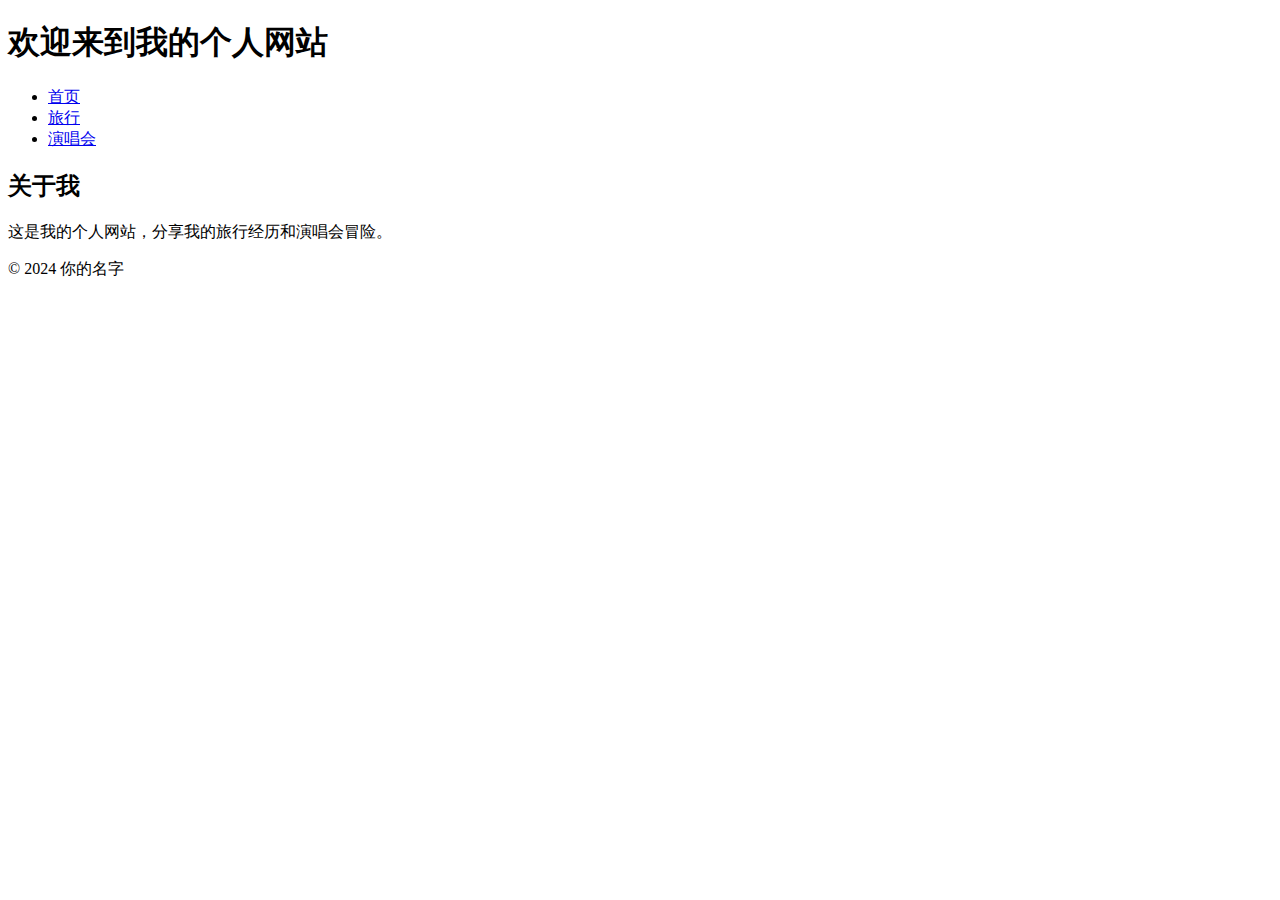
==== index.html @ fda4f330 "index.html" ====
<!DOCTYPE html>
<html lang="zh">
<head>
    <meta charset="UTF-8">
    <meta name="viewport" content="width=device-width, initial-scale=1.0">
    <link rel="stylesheet" href="styles.css">
    <title>我的个人网站</title>
</head>
<body>
    <header>
        <h1>欢迎来到我的个人网站</h1>
        <nav>
            <ul>
                <li><a href="index.html">首页</a></li>
                <li><a href="travel.html">旅行</a></li>
                <li><a href="concerts.html">演唱会</a></li>
            </ul>
        </nav>
    </header>
    <main>
        <h2>关于我</h2>
        <p>这是我的个人网站，分享我的旅行经历和演唱会冒险。</p>
    </main>
    <footer>
        <p>© 2024 你的名字</p>
    </footer>
</body>
</html>
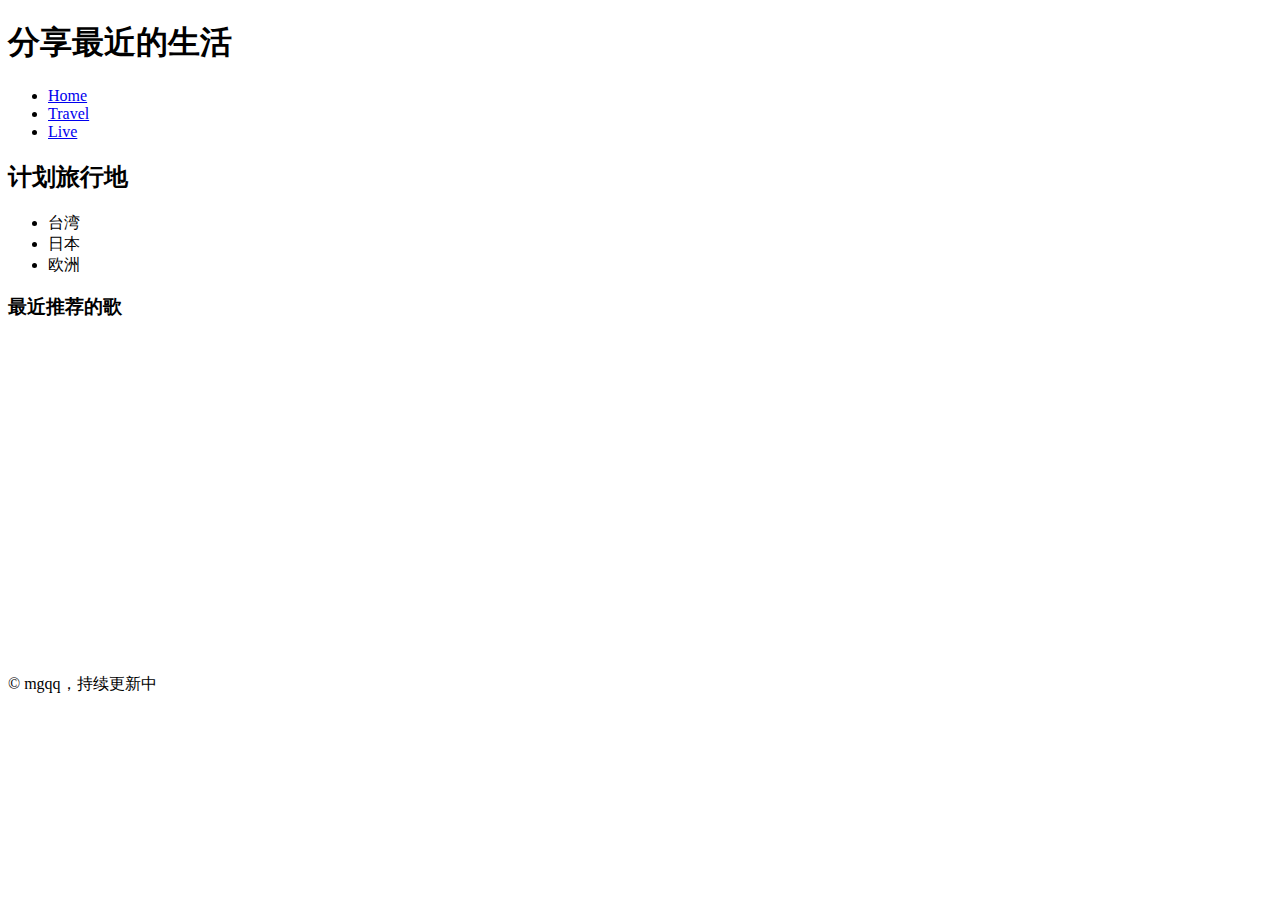
==== commit 65a1783c: "Update index.html" ====
--- a/index.html
+++ b/index.html
@@ -4,25 +4,32 @@
     <meta charset="UTF-8">
     <meta name="viewport" content="width=device-width, initial-scale=1.0">
     <link rel="stylesheet" href="styles.css">
-    <title>我的个人网站</title>
+    <title>日常娱乐记录</title>
 </head>
 <body>
     <header>
-        <h1>欢迎来到我的个人网站</h1>
+        <h1>分享最近的生活</h1>
         <nav>
             <ul>
-                <li><a href="index.html">首页</a></li>
-                <li><a href="travel.html">旅行</a></li>
-                <li><a href="concerts.html">演唱会</a></li>
+                <li><a href="index.html">Home</a></li>
+                <li><a href="travel.html">Travel</a></li>
+                <li><a href="concerts.html">Live</a></li>
             </ul>
         </nav>
     </header>
     <main>
-        <h2>关于我</h2>
-        <p>这是我的个人网站，分享我的旅行经历和演唱会冒险。</p>
+        <h2>计划旅行地</h2>
+        <ul>
+            <li>台湾</li>
+            <li>日本</li>
+            <li>欧洲</li>
+        </ul>
+
+        <h3>最近推荐的歌</h3>
+        <iframe width="560" height="315" src="https://www.youtube.com/watch?v=sMCGGjoUTQg" frameborder="0" allowfullscreen></iframe>
     </main>
     <footer>
-        <p>© 2024 你的名字</p>
+        <p>© mgqq，持续更新中</p>
     </footer>
 </body>
 </html>
--- a/styles.css
+++ b/styles.css
@@ -0,0 +1,24 @@
+.gallery {
+    display: flex;
+    flex-wrap: wrap;
+    justify-content: space-around;
+    margin-top: 20px;
+}
+
+figure {
+    margin: 10px;
+    text-align: center;
+}
+
+figure img {
+    max-width: 40%;
+    height: auto;
+    border-radius: 8px;
+    box-shadow: 0 2px 10px rgba(0, 0, 0, 0.1);
+}
+
+figcaption {
+    margin-top: 5px;
+    font-size: 14px;
+    color: #555;
+}
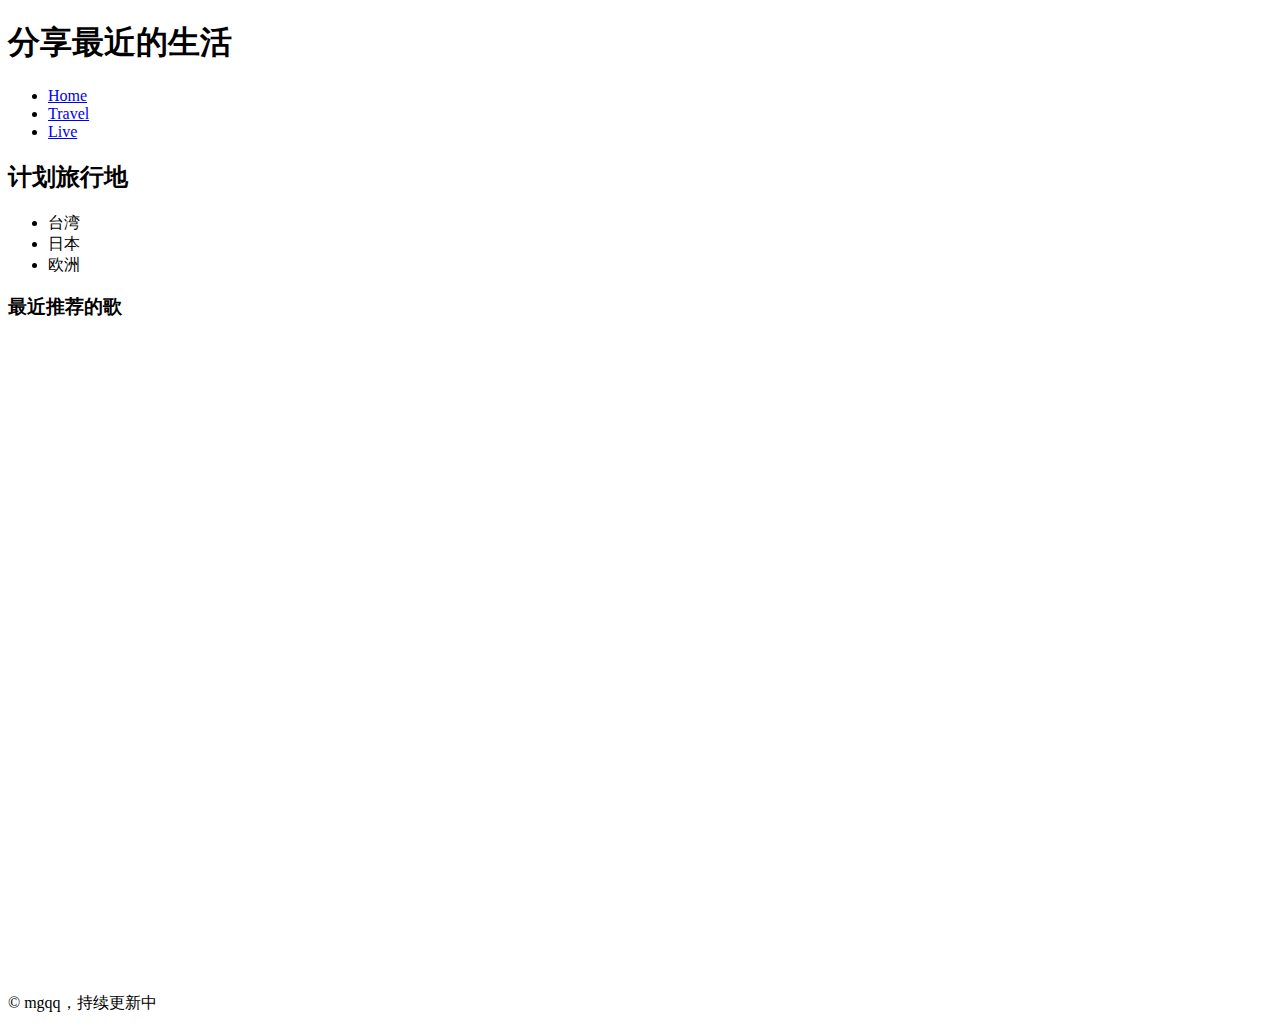
==== commit dc4b1bac: "Update index.html" ====
--- a/index.html
+++ b/index.html
@@ -26,7 +26,9 @@
         </ul>
 
         <h3>最近推荐的歌</h3>
-        <iframe width="560" height="315" src="https://www.youtube.com/watch?v=sMCGGjoUTQg" frameborder="0" allowfullscreen></iframe>
+        <iframe width="560" height="315" src="https://www.youtube.com/embed/sMCGGjoUTQg?si=6bFFcKMhAx7r_0pH" title="YouTube video player" frameborder="0" allow="accelerometer; autoplay; clipboard-write; encrypted-media; gyroscope; picture-in-picture; web-share" referrerpolicy="strict-origin-when-cross-origin" allowfullscreen></iframe>
+        <iframe width="560" height="315" src="https://www.youtube.com/embed/XLqZp_rXl7M?si=23tzOnT5QcauLm6N" title="YouTube video player" frameborder="0" allow="accelerometer; autoplay; clipboard-write; encrypted-media; gyroscope; picture-in-picture; web-share" referrerpolicy="strict-origin-when-cross-origin" allowfullscreen></iframe>
+        <iframe width="560" height="315" src="https://www.youtube.com/embed/W0lK-LSkHx4?si=tSI64cio04BBUbyF" title="YouTube video player" frameborder="0" allow="accelerometer; autoplay; clipboard-write; encrypted-media; gyroscope; picture-in-picture; web-share" referrerpolicy="strict-origin-when-cross-origin" allowfullscreen></iframe>
     </main>
     <footer>
         <p>© mgqq，持续更新中</p>
--- a/styles.css
+++ b/styles.css
@@ -11,7 +11,7 @@
 }
 
 figure img {
-    max-width: 40%;
+    max-width: 60%;
     height: auto;
     border-radius: 8px;
     box-shadow: 0 2px 10px rgba(0, 0, 0, 0.1);
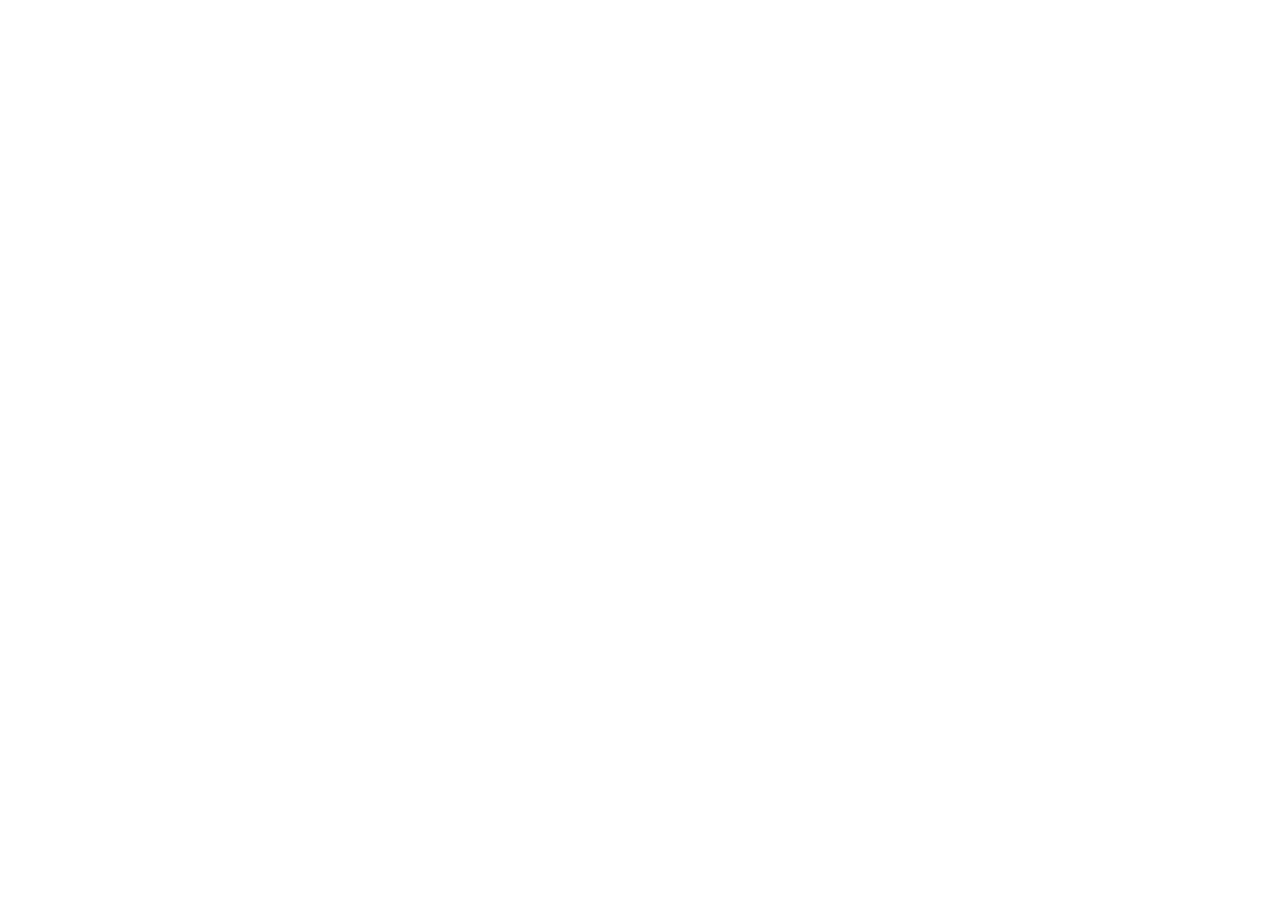
==== commit 7913d418: "Update index.html" ====
--- a/index.html
+++ b/index.html
@@ -5,6 +5,24 @@
     <meta name="viewport" content="width=device-width, initial-scale=1.0">
     <link rel="stylesheet" href="styles.css">
     <title>日常娱乐记录</title>
+    <style>
+        nav ul {
+            list-style-type: none;
+            padding: 0;        
+            margin: 0;        
+            display: flex;     
+            justify-content: space-around; 
+        }
+
+        nav li {
+            margin: 0 15px; 
+        }
+
+        nav a {
+            text-decoration: none; 
+            color: #000;         
+            font-weight: bold;  
+        }
 </head>
 <body>
     <header>
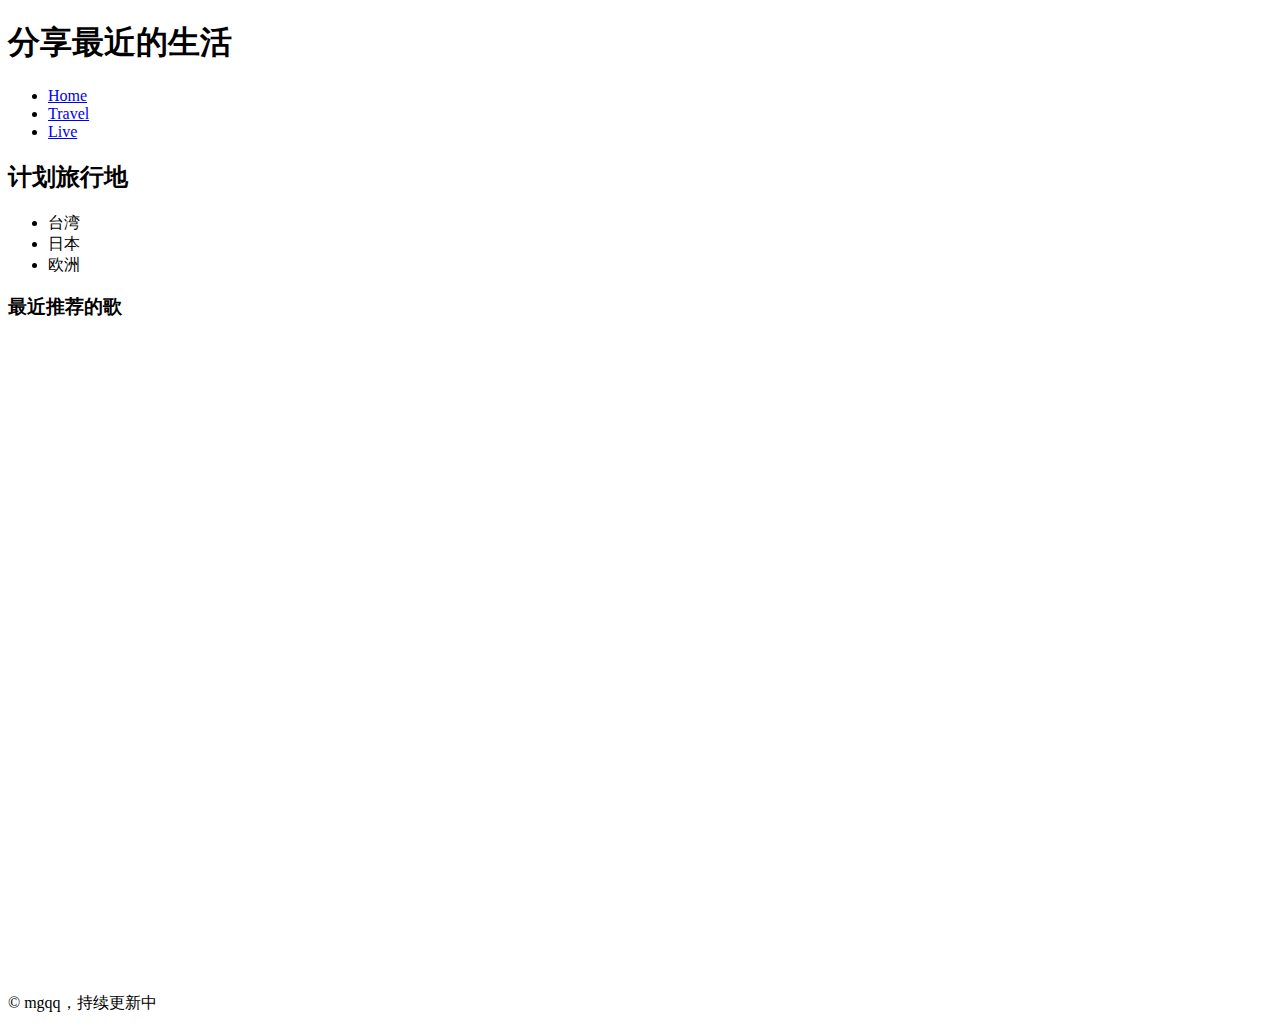
==== commit 3c3c41c9: "Update index.html" ====
--- a/index.html
+++ b/index.html
@@ -5,24 +5,6 @@
     <meta name="viewport" content="width=device-width, initial-scale=1.0">
     <link rel="stylesheet" href="styles.css">
     <title>日常娱乐记录</title>
-    <style>
-        nav ul {
-            list-style-type: none;
-            padding: 0;        
-            margin: 0;        
-            display: flex;     
-            justify-content: space-around; 
-        }
-
-        nav li {
-            margin: 0 15px; 
-        }
-
-        nav a {
-            text-decoration: none; 
-            color: #000;         
-            font-weight: bold;  
-        }
 </head>
 <body>
     <header>
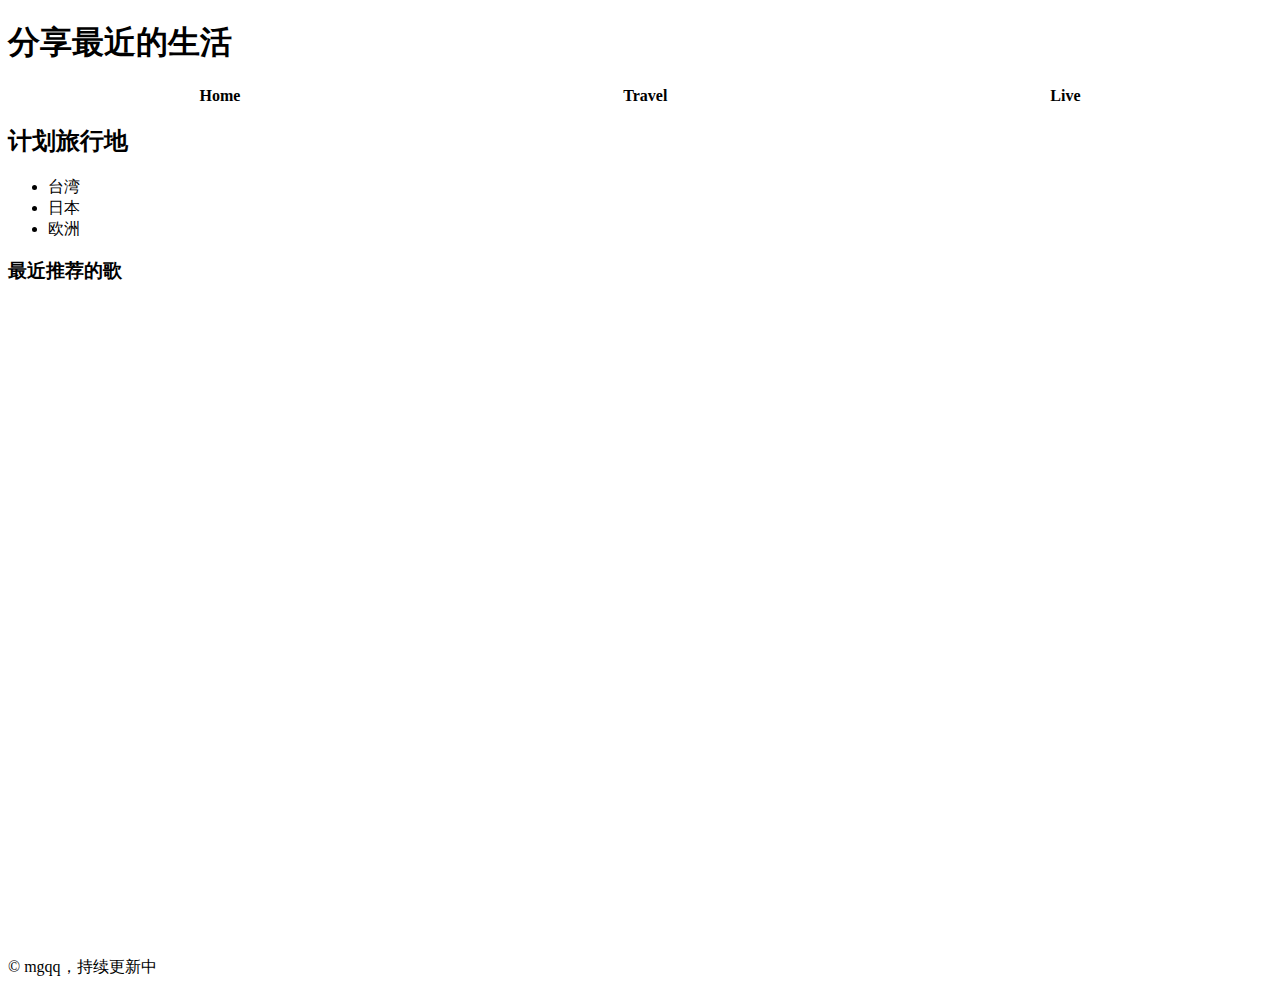
==== commit 0d0c97e9: "Update index.html" ====
--- a/index.html
+++ b/index.html
@@ -5,6 +5,25 @@
     <meta name="viewport" content="width=device-width, initial-scale=1.0">
     <link rel="stylesheet" href="styles.css">
     <title>日常娱乐记录</title>
+    <style>
+        nav ul {
+            list-style-type: none; /* 移除列表项前的默认符号 */
+            padding: 0;           /* 移除内边距 */
+            margin: 0;            /* 移除外边距 */
+            display: flex;        /* 使用 Flexbox 布局 */
+            justify-content: space-around; /* 在导航项之间均匀分配空间 */
+        }
+
+        nav li {
+            margin: 0 15px; /* 为列表项添加左右间距 */
+        }
+
+        nav a {
+            text-decoration: none; /* 移除链接下划线 */
+            color: #000;          /* 设定链接颜色 */
+            font-weight: bold;    /* 设定链接字体加粗 */
+        }
+    </style>
 </head>
 <body>
     <header>
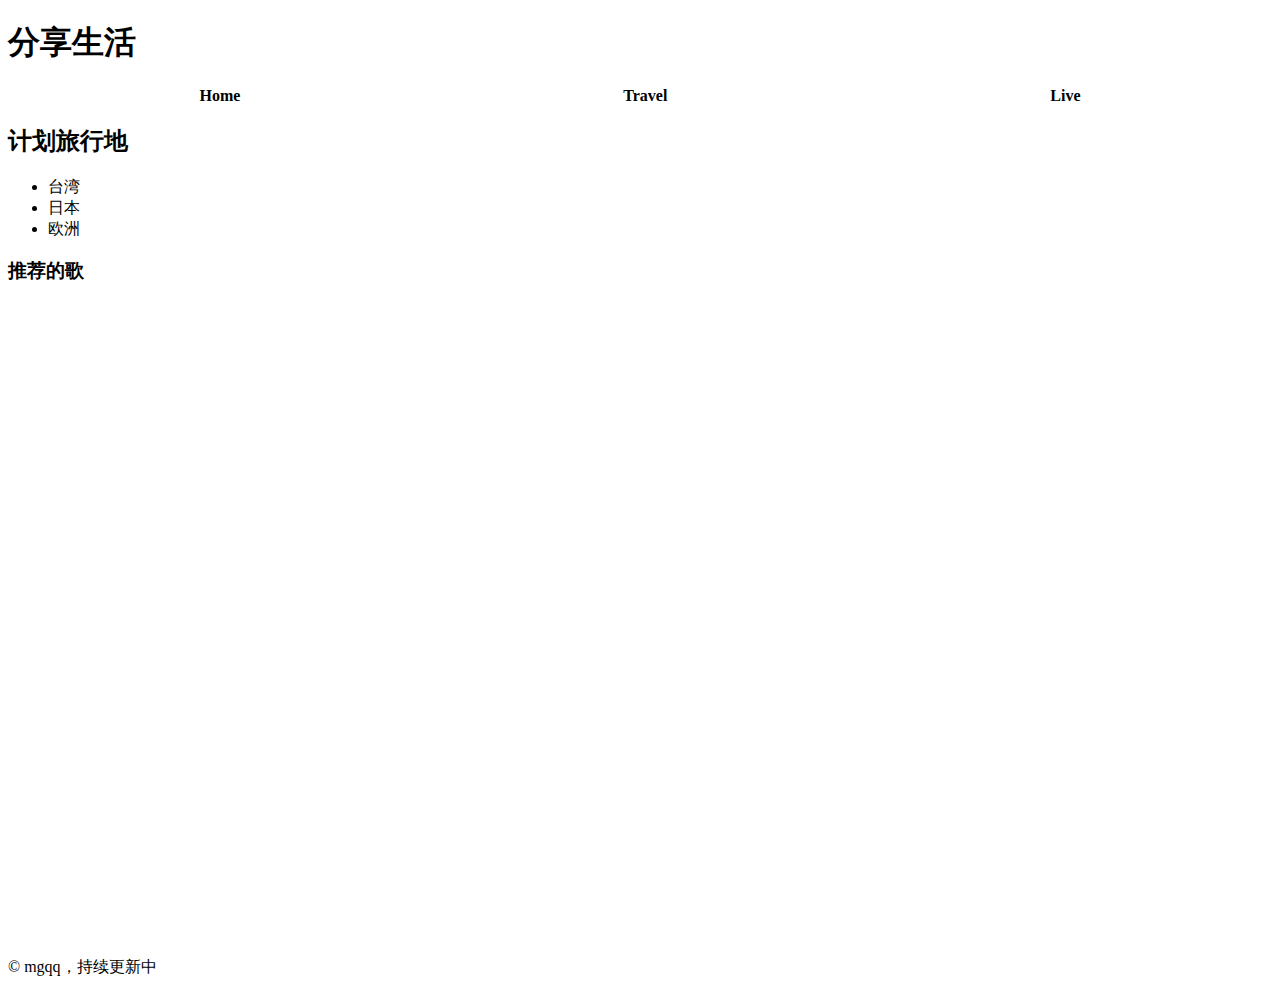
==== commit 951a045b: "Update index.html" ====
--- a/index.html
+++ b/index.html
@@ -4,30 +4,30 @@
     <meta charset="UTF-8">
     <meta name="viewport" content="width=device-width, initial-scale=1.0">
     <link rel="stylesheet" href="styles.css">
-    <title>日常娱乐记录</title>
+    <title>日常记录</title>
     <style>
         nav ul {
-            list-style-type: none; /* 移除列表项前的默认符号 */
-            padding: 0;           /* 移除内边距 */
-            margin: 0;            /* 移除外边距 */
-            display: flex;        /* 使用 Flexbox 布局 */
-            justify-content: space-around; /* 在导航项之间均匀分配空间 */
+            list-style-type: none; 
+            padding: 0;         
+            margin: 0;          
+            display: flex;    
+            justify-content: space-around; 
         }
 
         nav li {
-            margin: 0 15px; /* 为列表项添加左右间距 */
+            margin: 0 15px; 
         }
 
         nav a {
-            text-decoration: none; /* 移除链接下划线 */
-            color: #000;          /* 设定链接颜色 */
-            font-weight: bold;    /* 设定链接字体加粗 */
+            text-decoration: none; 
+            color: #000;       
+            font-weight: bold; 
         }
     </style>
 </head>
 <body>
     <header>
-        <h1>分享最近的生活</h1>
+        <h1>分享生活</h1>
         <nav>
             <ul>
                 <li><a href="index.html">Home</a></li>
@@ -44,7 +44,7 @@
             <li>欧洲</li>
         </ul>
 
-        <h3>最近推荐的歌</h3>
+        <h3>推荐的歌</h3>
         <iframe width="560" height="315" src="https://www.youtube.com/embed/sMCGGjoUTQg?si=6bFFcKMhAx7r_0pH" title="YouTube video player" frameborder="0" allow="accelerometer; autoplay; clipboard-write; encrypted-media; gyroscope; picture-in-picture; web-share" referrerpolicy="strict-origin-when-cross-origin" allowfullscreen></iframe>
         <iframe width="560" height="315" src="https://www.youtube.com/embed/XLqZp_rXl7M?si=23tzOnT5QcauLm6N" title="YouTube video player" frameborder="0" allow="accelerometer; autoplay; clipboard-write; encrypted-media; gyroscope; picture-in-picture; web-share" referrerpolicy="strict-origin-when-cross-origin" allowfullscreen></iframe>
         <iframe width="560" height="315" src="https://www.youtube.com/embed/W0lK-LSkHx4?si=tSI64cio04BBUbyF" title="YouTube video player" frameborder="0" allow="accelerometer; autoplay; clipboard-write; encrypted-media; gyroscope; picture-in-picture; web-share" referrerpolicy="strict-origin-when-cross-origin" allowfullscreen></iframe>
